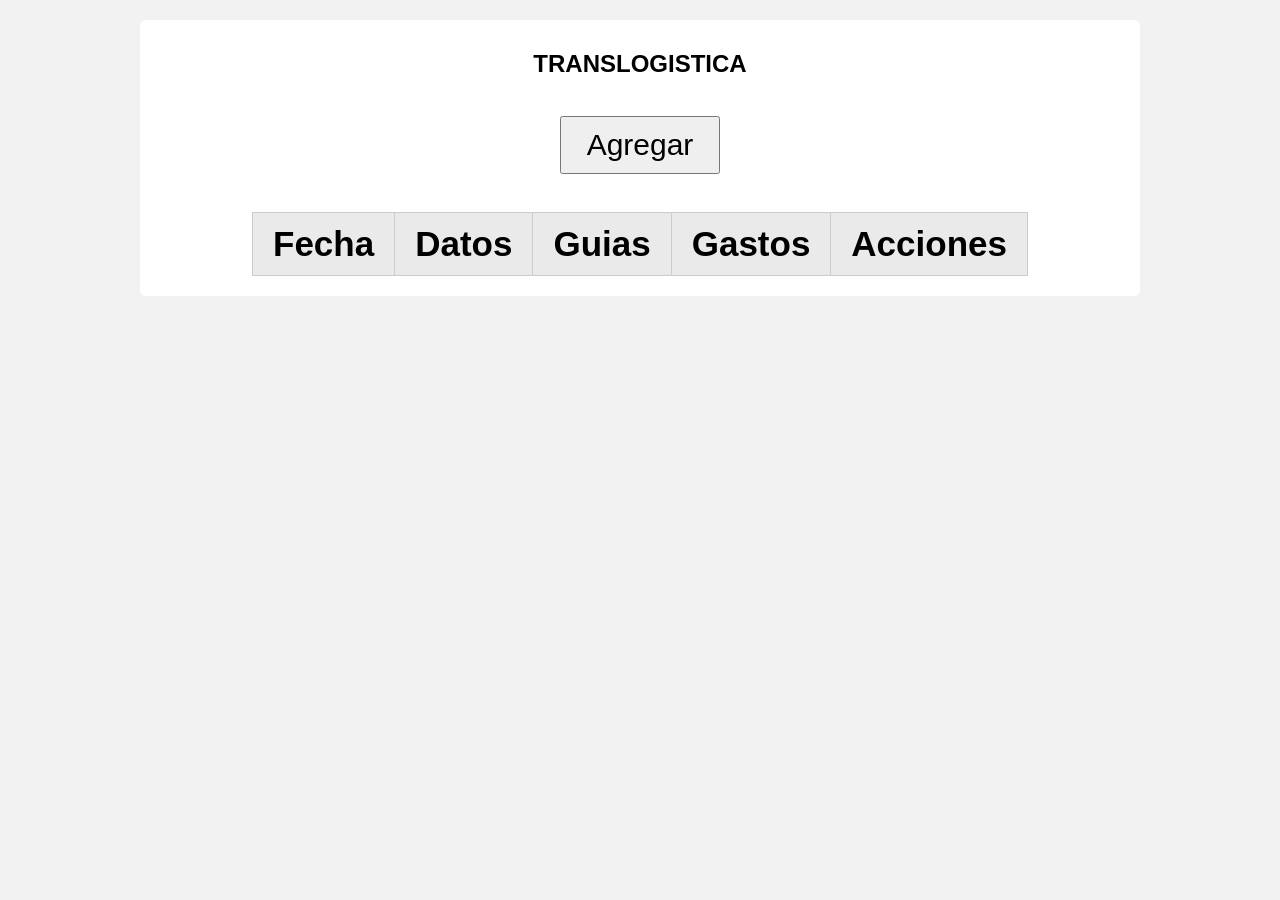
==== views/Principal.html @ 906ab941 "aea" ====
<!DOCTYPE html>
<html lang="es">
<head>
    <meta charset="UTF-8">
    <title>a</title>
    <link rel="stylesheet" href="../styles.css">
</head>
<body>
    <div class="contenedor">
        <h2>TRANSLOGISTICA</h2>
        <br>
        <div class="btnCentrado">
            <button type="submit" id="btnAgregar">Agregar</button>
        </div>
        <br>
        <!-- FORMULARIO -->
        <div id="ModalDatos" class="ModalDatos ModalOculto">
            <div class="ModalCaja">
                <h2>Agregar Datos</h2>
                <div class="btnCentrado">
                    <button id="btnDatos" class="btnForm">Datos</button>
                    <button id="btnGuias" class="btnForm">Guias</button>
                    <button id="btnGastos" class="btnForm">Gastos</button>
                </div>
                <form class="formulario" id="formulario">

                    <div id="DatosForm">
                        <input id="Fecha" type="datetime-local" name="Fecha" placeholder="Fecha">
                        <input id="Origen" type="text" name="Origen" placeholder="Origen">
                        <input id="Destino" type="text" name="Destino" placeholder="Destino">
                        <input id="Cliente" type="text" name="Cliente" placeholder="Cliente">
                        <input id="Carga" type="text" name="Carga" placeholder="Carga">
                        <input id="Flete" type="text" name="Flete" placeholder="Flete">
                        <input id="Viatico" type="text" name="Viatico" placeholder="Viáticos">    
                    </div>

                    <div id="GuiasForm" class="ModalOculto">
                        <!-- G.R. Remitente -->
                        <div style="display: flex; flex-direction: column; margin-bottom: 20px;">
                            <h3 class="titulo-remitente">
                                G.R. Remitente
                                <input id="txtGRR" type="text" style="width: 200px;">
                                <button id="btnAgregarGRR" type="button" class="btn-plus">+</button>
                            </h3>
                            <div id="LGRR" class="ModalOculto">
                                <table id="ListaGRRPOST" >
                                    <thead>
                                        <tr>
                                            <th>GRR</th>
                                            <th>Acciones</th>
                                        </tr>
                                    </thead>
                                    <tbody id="TablaGRR">
                                        <!-- Se Agregan GRR Dinamicamente a la tabla -->
                                    </tbody>
                                </table>
                            </div>
                        </div>

                        <!-- G.R. Transportista -->
                        <div style="display: flex; flex-direction: column;">
                            <h3 class="titulo-remitente">
                                G.R. Transportista
                                <input id="txtGRT" type="text" style="width: 200px;">
                                <button id="btnAgregarGRT" type="button" class="btn-plus">+</button>
                            </h3>
                            <div id="LGRT" class="ModalOculto">
                                <table id="ListaGRTPOST" >
                                    <thead>
                                        <tr>
                                            <th>GRT</th>
                                            <th>Acciones</th>
                                        </tr>
                                    </thead>
                                    <tbody id="TablaGRT">   
                                        <!-- Se Agregan GRT Dinamicamente a la tabla -->
                                    </tbody>
                                </table>
                            </div>
                        </div>
                    </div>
                    
                    <div id="GastosForm" class="ModalOculto">
                        <div>
                            Combustible:
                            <input type="text" id="Galones" placeholder="Combustible (Galones)">
                            <input type="number" id="PrecioGalon" placeholder="Precio por Galon">    
                        </div>
                        <div>
                            Peajes:
                            <input id="Ubicacion" type="text" placeholder="Ubicación">
                            <input id="Costo" type="number" placeholder="Costo">
                            <button id="btnAgregarPeaje" type="button" class="btn-plus">+</button>
                            <div id="ListaPeajes" class="ListaPeajes">
                                <table>
                                    <thead>
                                        <tr>
                                            <th>Ubicación</th>
                                            <th>Costo</th>
                                            <th>Acciones</th>
                                        </tr>
                                    </thead>
                                    <tbody id="TablaPeajes">
                                        <!-- Se Agregan Peajes Dinamicamente a la tabla -->
                                    </tbody>
                                </table>
                            </div>
                        </div>
                        <div>
                            Gastos Varios:
                            <input id="Descripcion" type="text" placeholder="Descripción">
                            <input id="Monto" type="number" placeholder="Costo">
                            <button id="btnAgregarGasto" type="button" class="btn-plus">+</button>
                            <div id="ListaGastosVarios" class="ListaGastosVarios">
                                <table>
                                    <thead>
                                        <tr>
                                            <th>Descripción</th>
                                            <th>Costo</th>
                                            <th>Acciones</th>
                                        </tr>
                                    </thead>
                                    <tbody id="TablaGastosVarios">
                                        <!-- Se Agregan Gastos Varios Dinamicamente a la tabla -->
                                    </tbody>
                                </table>
                            </div>
                        </div>
                    </div>
                    <div class="btnCentrado">
                        <div id="DivBtnGuardar" class="ModalOculto">
                            <button id="btnGuardar" type="submit">Guardar</button>
                        </div>
                        <div id="DivBtnEditar" class="ModalOculto">
                            <button id="btnEditar" type="button">Editar</button>
                        </div >
                        <button id="btnCancelar" type="button">Cancelar</button>
                    </div>
                </form>
            </div>
        </div>

        <!-- Cntenedores de vista de los datos -->
        <div id="ContenedorDatos" class="ContenedorDatos ModalOculto">
            <div class="ModalCaja">
                <button class="btnCerrar btnCerrarJS">X</button>
                <h3>Datos</h3>
                <div>
                    Fecha: <span id="fecha" style="margin-right: 10px;"></span>
                    <br>
                    Origen: <span id="origen" style="margin-right: 10px;"></span>
                    <br>
                    Destino: <span id="destino" style="margin-right: 10px;"></span>
                    <br>
                    Cliente: <span id="cliente" style="margin-right: 10px;"></span>
                    <br>
                    Carga: <span id="carga" style="margin-right: 10px;"></span>
                    <br>
                    Flete: <span id="flete" style="margin-right: 10px;"></span>
                    <br>
                    Viaticos: <span id="viaticos" style="margin-right: 10px;"></span>
                </div>
            </div>
        </div>

        <div id="ContenedorGuias" class="ContenedorGuias ModalOculto">
            <div class="ModalCaja">
                <button class="btnCerrar btnCerrarJS">X</button>
                <div>
                    <h3>Guias</h3>
                    <div style="margin-right: 10px; font-weight: bold;">GRR:</div>
                    <ul id="ListaGRR" style="margin:0; padding:0; list-style:none;">
                        <!-- Elementos de GRR dinámicos -->
                    </ul>
                </div>
                <div>
                    <div style="margin-right: 10px; font-weight: bold;">GRT:</div>
                    <ul id="ListaGRT" style="margin:0; padding:0; list-style:none;">
                        <!-- Elementos de GRT dinámicos -->
                    </ul>
                </div>
            </div>
        </div>

        <div id="ContenedorGastos" class="ContenedorGastos ModalOculto">
            <div class="ModalCaja">
                <button class="btnCerrar btnCerrarJS">X</button>
                <h3>Gastos</h3>
                <div>
                    <div style="margin-right: 10px; font-weight: bold;">Combustible:</div>
                    <ul id="ListaCombustible" style="margin:0; padding:0; list-style:none;">
                        <!-- Elementos de Combustible dinámicos -->
                         <li>Galones: <span id="SpanGalones" style="margin-right: 10px;"></span></li>
                         <li>Precio por Galon: <span id="SpanPrecioUnit" style="margin-right: 10px;"></span></li>
                         <li>Precio Pagado: <span id="SpanPago" style="margin-right: 10px;"></span></li>
                    </ul>
                </div>
                <div>
                    <div style="margin-right: 10px; font-weight: bold;">Peajes:</div>
                    <ul id="ListaPeaje" style="margin:0; padding:0; list-style:none;">
                        <!-- Elementos de Peajes dinámicos -->
                    </ul>
                </div>
                <div>
                    <div style="margin-right: 10px; font-weight: bold;">Gastos Varios:</div>
                    <ul id="ListaGV" style="margin:0; padding:0; list-style:none;">
                        <!-- Elementos de Gastos Varios dinámicos -->
                    </ul>
                </div>
            </div>
        </div>
        <!---->

        <div id="TablaDatos">
            <table id="TablaPrincipal" class="tabla-compacta">
                <thead>
                    <tr>
                        <th>Fecha</th>
                        <th>Datos</th>
                        <th>Guias</th>
                        <th>Gastos</th>
                        <th>Acciones</th>
                    </tr>
                </thead>
                <tbody id="tablaDatos">
                    <!-- filas dinámicas -->
                </tbody>
            </table>
        </div>

    </div>
<script src="../js.js"></script>
</body>
</html>
---- styles.css ----
/* ===== RESET / BASE ===== */
body {
    font-family: Arial, sans-serif;
    background-color: #f2f2f2;
    margin: 0;
    padding: 0;
}

/* ===== CONTENEDOR PRINCIPAL ===== */
.contenedor {
    width: 95%;
    max-width: 1000px;
    margin: 20px auto;
    background: #fff;
    padding: 20px;
    border-radius: 6px;
    box-sizing: border-box;
}

h2, h3 {
    text-align: center;
    margin: 10px 0 20px 0;
}

/* ===== FORMULARIO ===== */
.formulario {
    display: grid;
    grid-template-columns: 1fr;
    gap: 10px;
    margin-bottom: 20px;
}

.formulario input {
    padding: 2px;
    font-size: 30px;
    width: 100%;
    box-sizing: border-box;
}

/* ===== BOTONES ===== */
.btnCentrado {
    display: flex;
    justify-content: center;
    margin-bottom: 20px;
}

.btnCentrado button {
    font-size: 30px;
}

button {
    padding: 10px 25px;
    font-size: 30px;
    cursor: pointer;
}

/* ===== TABLA ===== */
table {
    width: 100%;
    border-collapse: collapse;
    font-size: 13px;
}

th, td {
    border: 1px solid #ccc;
    padding: 8px;
    text-align: center;
    word-break: break-word;
}

th {
    background-color: #eaeaea;
}

/* ===== MODAL (OVERLAY) ===== */
.ModalDatos,
.ContenedorDatos,
.ContenedorGuias,
.ContenedorGastos {
    position: fixed;
    top: 0;
    left: 0;
    width: 100vw;
    height: 100vh;
    background-color: rgba(0, 0, 0, 0.5);

    display: flex;
    justify-content: center;
    align-items: center;

    z-index: 9999;
}

#GuiasForm h3 {
    text-align: left;
}

/* ===== VISIBILIDAD ===== */
.ModalOculto {
    display: none;
}

/* ===== CAJA DEL MODAL (REUTILIZABLE) ===== */
.ModalCaja {
    position: relative;
    background-color: #fff;
    padding: 30px;
    border-radius: 10px;
    box-shadow: 0 5px 20px rgba(0, 0, 0, 0.3);

    width: 90%;
    max-width: 800px;
    box-sizing: border-box;
}

.btnCerrar {
    position: absolute;
    top: 10px;
    right: 10px;

    background: transparent;
    border: none;
    font-size: 40px;
    cursor: pointer;
}

.titulo-remitente {
    display: flex;
    align-items: center;   /* alineación vertical perfecta */
    gap: 10px;             /* espacio entre texto y botón */
}

.btn-plus  {
    font-size: 30px;        /* mismo tamaño que el texto */
    padding: 0 8px;
    line-height: 1;        /* evita que se deforme */
    cursor: pointer;
}

.tabla-compacta {
    width: auto;
    border-collapse: collapse;
}

.tabla-compacta td,
.tabla-compacta th {
    padding: 10px 20px;      /* Reduce espacio vertical */
    line-height: 1.2;       /* Reduce altura de línea */
    font-size: 35px;        /* Opcional: texto más pequeño */
}

.tabla-compacta tr {
    height: auto;
    font-size: 30 px;           /* Elimina altura fija */
}

.btn-compacto {
    padding: 2px 6px;
    margin: 0;
    font-size: 30px;
    line-height: 1;
    background-color: transparent;
    border: none;
    border-radius: 3px;
    cursor: pointer;
}

.btn-compacto:hover {
    background-color: #f0f0f0;
}


#TablaPrincipal {
    margin: 0 auto;
}
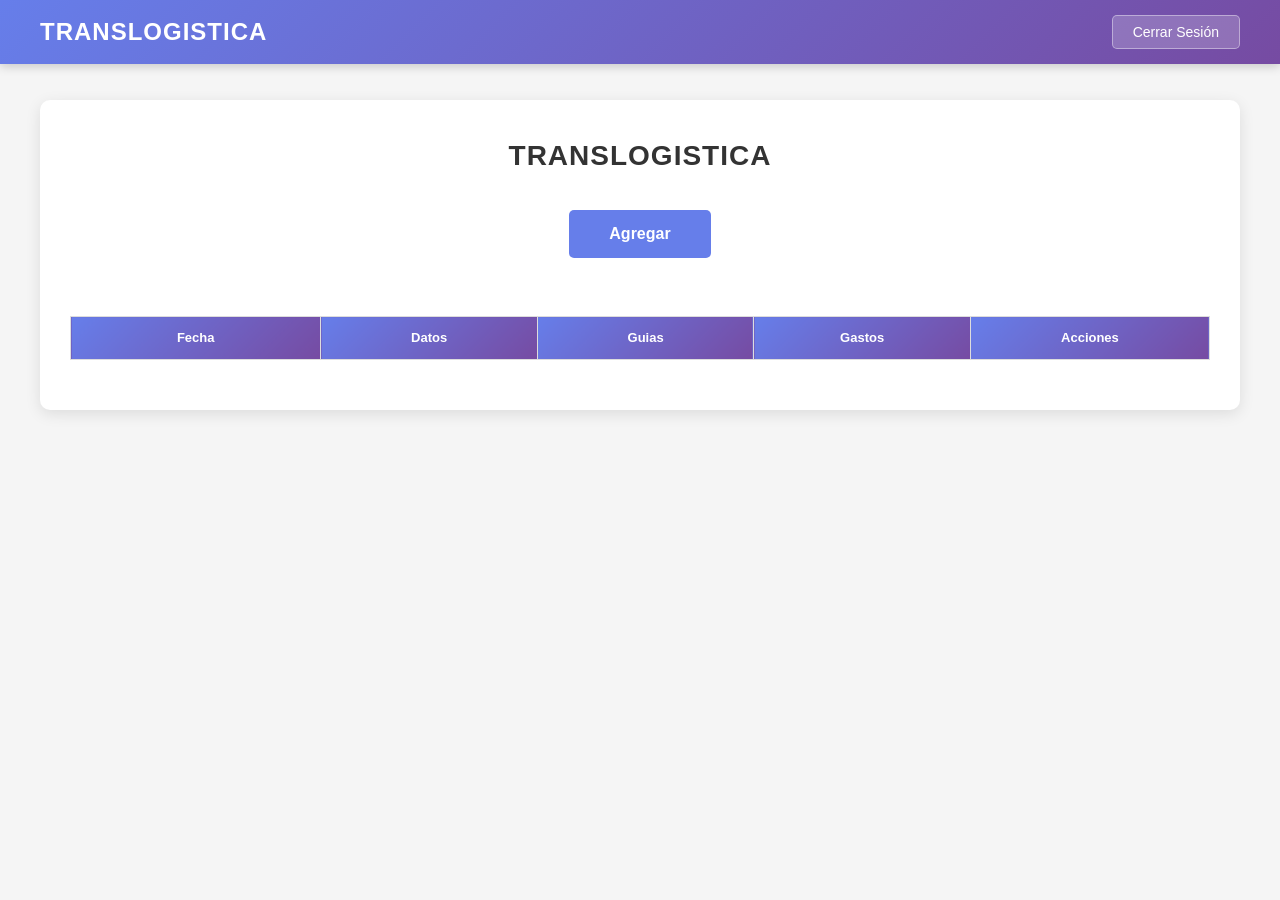
==== commit 8e398cff: "aea" ====
--- a/views/Principal.html
+++ b/views/Principal.html
@@ -2,10 +2,19 @@
 <html lang="es">
 <head>
     <meta charset="UTF-8">
-    <title>a</title>
+    <meta name="viewport" content="width=device-width, initial-scale=1.0">
+    <title>TRANSLOGISTICA - Principal</title>
     <link rel="stylesheet" href="../styles.css">
 </head>
-<body>
+<body class="bodyPrincipal">
+    <!-- HEADER -->
+    <header class="headerPrincipal">
+        <div class="headerContenido">
+            <h1 class="logoHeader">TRANSLOGISTICA</h1>
+            <button class="btnLogout" id="btnLogout">Cerrar Sesión</button>
+        </div>
+    </header>
+
     <div class="contenedor">
         <h2>TRANSLOGISTICA</h2>
         <br>
--- a/styles.css
+++ b/styles.css
@@ -1,75 +1,222 @@
 /* ===== RESET / BASE ===== */
 body {
-    font-family: Arial, sans-serif;
-    background-color: #f2f2f2;
+    font-family: 'Segoe UI', Tahoma, Geneva, Verdana, sans-serif;
+    background-color: #f5f5f5;
     margin: 0;
     padding: 0;
+}
+
+.bodyPrincipal {
+    padding-top: 70px;
+}
+
+/* ===== HEADER ===== */
+.headerPrincipal {
+    position: fixed;
+    top: 0;
+    left: 0;
+    right: 0;
+    background: linear-gradient(135deg, #667eea 0%, #764ba2 100%);
+    color: white;
+    padding: 15px 0;
+    box-shadow: 0 2px 10px rgba(0, 0, 0, 0.2);
+    z-index: 1000;
+}
+
+.headerContenido {
+    width: 95%;
+    max-width: 1200px;
+    margin: 0 auto;
+    display: flex;
+    justify-content: space-between;
+    align-items: center;
+}
+
+.logoHeader {
+    margin: 0;
+    font-size: 24px;
+    font-weight: bold;
+    letter-spacing: 1px;
+    text-transform: uppercase;
+}
+
+.btnLogout {
+    background-color: rgba(255, 255, 255, 0.2);
+    color: white;
+    border: 1px solid rgba(255, 255, 255, 0.4);
+    padding: 8px 20px;
+    border-radius: 5px;
+    cursor: pointer;
+    font-size: 14px;
+    transition: all 0.3s;
+}
+
+.btnLogout:hover {
+    background-color: rgba(255, 255, 255, 0.3);
+    border-color: rgba(255, 255, 255, 0.6);
 }
 
 /* ===== CONTENEDOR PRINCIPAL ===== */
 .contenedor {
     width: 95%;
-    max-width: 1000px;
-    margin: 20px auto;
+    max-width: 1200px;
+    margin: 30px auto;
     background: #fff;
-    padding: 20px;
-    border-radius: 6px;
+    padding: 30px;
+    border-radius: 10px;
+    box-shadow: 0 4px 15px rgba(0, 0, 0, 0.1);
     box-sizing: border-box;
 }
 
 h2, h3 {
     text-align: center;
     margin: 10px 0 20px 0;
+    color: #333;
+}
+
+h2 {
+    font-size: 28px;
+    text-transform: uppercase;
+    letter-spacing: 1px;
+}
+
+h3 {
+    font-size: 18px;
+    color: #555;
 }
 
 /* ===== FORMULARIO ===== */
 .formulario {
     display: grid;
     grid-template-columns: 1fr;
-    gap: 10px;
+    gap: 15px;
     margin-bottom: 20px;
 }
 
 .formulario input {
-    padding: 2px;
-    font-size: 30px;
+    padding: 12px;
+    font-size: 14px;
     width: 100%;
     box-sizing: border-box;
+    border: 1px solid #ddd;
+    border-radius: 5px;
+    transition: border-color 0.3s;
+}
+
+.formulario input:focus {
+    outline: none;
+    border-color: #667eea;
+    box-shadow: 0 0 5px rgba(102, 126, 234, 0.3);
 }
 
 /* ===== BOTONES ===== */
 .btnCentrado {
     display: flex;
     justify-content: center;
+    gap: 10px;
     margin-bottom: 20px;
+    flex-wrap: wrap;
 }
 
 .btnCentrado button {
-    font-size: 30px;
+    font-size: 14px;
+    padding: 12px 25px;
+    border: none;
+    border-radius: 5px;
+    cursor: pointer;
+    transition: all 0.3s;
+    font-weight: bold;
 }
 
 button {
-    padding: 10px 25px;
-    font-size: 30px;
+    padding: 10px 20px;
+    font-size: 14px;
     cursor: pointer;
+    border: none;
+    border-radius: 5px;
+    transition: all 0.3s;
+    background-color: #667eea;
+    color: white;
+}
+
+button:hover {
+    background-color: #5568d3;
+    transform: translateY(-2px);
+    box-shadow: 0 4px 10px rgba(102, 126, 234, 0.3);
+}
+
+button:active {
+    transform: translateY(0);
+}
+
+#btnAgregar {
+    background-color: #667eea;
+    color: white;
+    padding: 15px 40px;
+    font-size: 16px;
+    font-weight: bold;
+}
+
+#btnAgregar:hover {
+    background-color: #5568d3;
+}
+
+.btnForm {
+    background-color: #764ba2;
+    margin: 0 5px;
+}
+
+.btnForm:hover {
+    background-color: #663a8a;
+}
+
+.btnGuardar, #btnGuardar {
+    background-color: #4caf50;
+}
+
+.btnGuardar:hover, #btnGuardar:hover {
+    background-color: #45a049;
+}
+
+.btnCancelar, #btnCancelar {
+    background-color: #f44336;
+}
+
+.btnCancelar:hover, #btnCancelar:hover {
+    background-color: #da190b;
+}
+
+.btnEditar, #btnEditar {
+    background-color: #2196f3;
+}
+
+.btnEditar:hover, #btnEditar:hover {
+    background-color: #0b7dda;
 }
 
 /* ===== TABLA ===== */
 table {
     width: 100%;
     border-collapse: collapse;
-    font-size: 13px;
+    font-size: 14px;
+    background-color: #fff;
 }
 
 th, td {
-    border: 1px solid #ccc;
-    padding: 8px;
+    border: 1px solid #ddd;
+    padding: 12px;
     text-align: center;
     word-break: break-word;
 }
 
 th {
-    background-color: #eaeaea;
+    background: linear-gradient(135deg, #667eea 0%, #764ba2 100%);
+    color: white;
+    font-weight: bold;
+}
+
+tr:hover {
+    background-color: #f9f9f9;
 }
 
 /* ===== MODAL (OVERLAY) ===== */
@@ -82,17 +229,29 @@
     left: 0;
     width: 100vw;
     height: 100vh;
-    background-color: rgba(0, 0, 0, 0.5);
+    background-color: rgba(0, 0, 0, 0.6);
 
     display: flex;
     justify-content: center;
     align-items: center;
 
     z-index: 9999;
+    animation: fadeIn 0.3s ease;
+}
+
+@keyframes fadeIn {
+    from {
+        opacity: 0;
+    }
+    to {
+        opacity: 1;
+    }
 }
 
 #GuiasForm h3 {
     text-align: left;
+    color: #667eea;
+    font-weight: bold;
 }
 
 /* ===== VISIBILIDAD ===== */
@@ -104,73 +263,378 @@
 .ModalCaja {
     position: relative;
     background-color: #fff;
-    padding: 30px;
+    padding: 40px;
     border-radius: 10px;
-    box-shadow: 0 5px 20px rgba(0, 0, 0, 0.3);
+    box-shadow: 0 10px 40px rgba(0, 0, 0, 0.3);
 
     width: 90%;
     max-width: 800px;
     box-sizing: border-box;
+    max-height: 85vh;
+    overflow-y: auto;
+    animation: slideIn 0.3s ease;
+}
+
+@keyframes slideIn {
+    from {
+        transform: translateY(-50px);
+        opacity: 0;
+    }
+    to {
+        transform: translateY(0);
+        opacity: 1;
+    }
 }
 
 .btnCerrar {
     position: absolute;
-    top: 10px;
-    right: 10px;
+    top: 15px;
+    right: 15px;
 
     background: transparent;
     border: none;
-    font-size: 40px;
+    font-size: 28px;
     cursor: pointer;
+    color: #666;
+    transition: all 0.3s;
+    padding: 0;
+    width: 30px;
+    height: 30px;
+    display: flex;
+    justify-content: center;
+    align-items: center;
+}
+
+.btnCerrar:hover {
+    color: #333;
+    transform: rotate(90deg);
 }
 
 .titulo-remitente {
     display: flex;
-    align-items: center;   /* alineación vertical perfecta */
-    gap: 10px;             /* espacio entre texto y botón */
-}
-
-.btn-plus  {
-    font-size: 30px;        /* mismo tamaño que el texto */
-    padding: 0 8px;
-    line-height: 1;        /* evita que se deforme */
+    align-items: center;
+    gap: 10px;
+    color: #333;
+    font-weight: bold;
+}
+
+.titulo-remitente input {
+    flex: 1;
+    max-width: 200px;
+    padding: 8px;
+    border: 1px solid #ddd;
+    border-radius: 4px;
+    font-size: 13px;
+}
+
+.btn-plus {
+    font-size: 16px;
+    padding: 8px 12px;
+    background-color: #667eea;
+    color: white;
+    border: none;
+    border-radius: 4px;
+    line-height: 1;
     cursor: pointer;
+    transition: all 0.3s;
+}
+
+.btn-plus:hover {
+    background-color: #5568d3;
 }
 
 .tabla-compacta {
-    width: auto;
+    width: 100%;
     border-collapse: collapse;
 }
 
 .tabla-compacta td,
 .tabla-compacta th {
-    padding: 10px 20px;      /* Reduce espacio vertical */
-    line-height: 1.2;       /* Reduce altura de línea */
-    font-size: 35px;        /* Opcional: texto más pequeño */
-}
-
-.tabla-compacta tr {
-    height: auto;
-    font-size: 30 px;           /* Elimina altura fija */
+    padding: 12px 15px;
+    line-height: 1.4;
+    font-size: 13px;
+    border: 1px solid #ddd;
+}
+
+.tabla-compacta th {
+    background: linear-gradient(135deg, #667eea 0%, #764ba2 100%);
+    color: white;
+    font-weight: bold;
+}
+
+.tabla-compacta tr:hover {
+    background-color: #f5f5f5;
+}
+
+/* Ancho específico de columnas */
+.tabla-compacta th:nth-child(1),
+.tabla-compacta td:nth-child(1) {
+    min-width: 80px;
+    max-width: 100px;
+    width: 80px;
+}
+
+.tabla-compacta th:nth-child(2),
+.tabla-compacta td:nth-child(2),
+.tabla-compacta th:nth-child(3),
+.tabla-compacta td:nth-child(3),
+.tabla-compacta th:nth-child(4),
+.tabla-compacta td:nth-child(4) {
+    min-width: 60px;
+    max-width: 70px;
+    width: 65px;
+}
+
+.tabla-compacta th:nth-child(5),
+.tabla-compacta td:nth-child(5) {
+    min-width: 70px;
+    max-width: 85px;
+    width: 75px;
 }
 
 .btn-compacto {
-    padding: 2px 6px;
-    margin: 0;
-    font-size: 30px;
+    padding: 6px 10px;
+    margin: 0 3px;
+    font-size: 14px;
     line-height: 1;
-    background-color: transparent;
+    background-color: #2196f3;
+    color: white;
     border: none;
-    border-radius: 3px;
+    border-radius: 4px;
     cursor: pointer;
+    transition: all 0.3s;
 }
 
 .btn-compacto:hover {
-    background-color: #f0f0f0;
-}
-
+    background-color: #0b7dda;
+    transform: scale(1.1);
+}
 
 #TablaPrincipal {
-    margin: 0 auto;
-}
-
+    margin: 20px 0;
+    width: 100%;
+}
+
+/* ===== RESPONSIVE ===== */
+@media (max-width: 768px) {
+    .contenedor {
+        padding: 20px;
+    }
+
+    .headerContenido {
+        flex-direction: column;
+        gap: 15px;
+    }
+
+    .logoHeader {
+        font-size: 20px;
+    }
+
+    .ModalCaja {
+        padding: 25px;
+        width: 95%;
+    }
+
+    .titulo-remitente {
+        flex-direction: column;
+        align-items: flex-start;
+    }
+
+    .titulo-remitente input {
+        width: 100%;
+    }
+
+    .btnCentrado {
+        flex-direction: column;
+    }
+
+    .btnCentrado button {
+        width: 100%;
+    }
+
+    /* Botones del modal mantienen dirección horizontal */
+    .ModalCaja .btnCentrado {
+        flex-direction: row;
+        flex-wrap: wrap;
+    }
+
+    .ModalCaja .btnCentrado button {
+        width: auto;
+        flex: 1;
+        min-width: 80px;
+        margin: 0 5px;
+    }
+
+    /* ===== TABLA RESPONSIVA ===== */
+    #TablaDatos {
+        overflow-x: auto;
+        -webkit-overflow-scrolling: touch;
+        margin: 0 -20px;
+        padding: 0;
+    }
+
+    .tabla-compacta {
+        min-width: 450px;
+        font-size: 12px;
+    }
+
+    .tabla-compacta th,
+    .tabla-compacta td {
+        padding: 8px 5px;
+        font-size: 11px;
+    }
+
+    .tabla-compacta th:nth-child(1),
+    .tabla-compacta td:nth-child(1) {
+        min-width: 70px;
+        max-width: 80px;
+        width: 70px;
+    }
+
+    .tabla-compacta th:nth-child(2),
+    .tabla-compacta td:nth-child(2),
+    .tabla-compacta th:nth-child(3),
+    .tabla-compacta td:nth-child(3),
+    .tabla-compacta th:nth-child(4),
+    .tabla-compacta td:nth-child(4) {
+        min-width: 50px;
+        max-width: 60px;
+        width: 55px;
+    }
+
+    .tabla-compacta th:nth-child(5),
+    .tabla-compacta td:nth-child(5) {
+        min-width: 60px;
+        max-width: 70px;
+        width: 65px;
+    }
+
+    .btn-compacto {
+        padding: 4px 6px;
+        font-size: 11px;
+        margin: 1px;
+    }
+}
+
+@media (max-width: 480px) {
+    .contenedor {
+        padding: 15px;
+        margin: 20px 10px;
+        border-radius: 8px;
+    }
+
+    .bodyPrincipal {
+        padding-top: 60px;
+    }
+
+    .headerPrincipal {
+        padding: 10px 0;
+    }
+
+    .headerContenido {
+        padding: 0 10px;
+    }
+
+    .logoHeader {
+        font-size: 18px;
+    }
+
+    .btnLogout {
+        padding: 6px 12px;
+        font-size: 12px;
+    }
+
+    .ModalCaja {
+        padding: 20px;
+        width: 90%;
+        max-height: 90vh;
+    }
+
+    #btnAgregar {
+        padding: 12px 30px;
+        font-size: 14px;
+    }
+
+    /* ===== TABLA MÓVIL COMPACTA ===== */
+    #TablaDatos {
+        overflow-x: auto;
+        -webkit-overflow-scrolling: touch;
+        margin: 0 -15px;
+        padding: 0;
+    }
+
+    .tabla-compacta {
+        min-width: 400px;
+        font-size: 10px;
+    }
+
+    .tabla-compacta thead {
+        position: sticky;
+        top: 0;
+    }
+
+    .tabla-compacta th,
+    .tabla-compacta td {
+        padding: 6px 3px;
+        font-size: 10px;
+        white-space: nowrap;
+        overflow: hidden;
+        text-overflow: ellipsis;
+    }
+
+    .tabla-compacta th:nth-child(1),
+    .tabla-compacta td:nth-child(1) {
+        min-width: 60px;
+        max-width: 70px;
+        width: 60px;
+    }
+
+    .tabla-compacta th:nth-child(2),
+    .tabla-compacta td:nth-child(2),
+    .tabla-compacta th:nth-child(3),
+    .tabla-compacta td:nth-child(3),
+    .tabla-compacta th:nth-child(4),
+    .tabla-compacta td:nth-child(4) {
+        min-width: 45px;
+        max-width: 50px;
+        width: 45px;
+    }
+
+    .tabla-compacta th:nth-child(5),
+    .tabla-compacta td:nth-child(5) {
+        min-width: 55px;
+        max-width: 60px;
+        width: 55px;
+    }
+
+    .tabla-compacta th {
+        font-weight: bold;
+    }
+
+    .btn-compacto {
+        padding: 3px 5px;
+        font-size: 10px;
+        margin: 1px;
+        min-width: 28px;
+        height: 28px;
+    }
+
+    .btnCentrado button {
+        padding: 10px 15px;
+        font-size: 13px;
+    }
+
+    .formulario input {
+        padding: 10px;
+        font-size: 13px;
+    }
+
+    h2 {
+        font-size: 22px;
+    }
+
+    h3 {
+        font-size: 16px;
+    }
+}
+
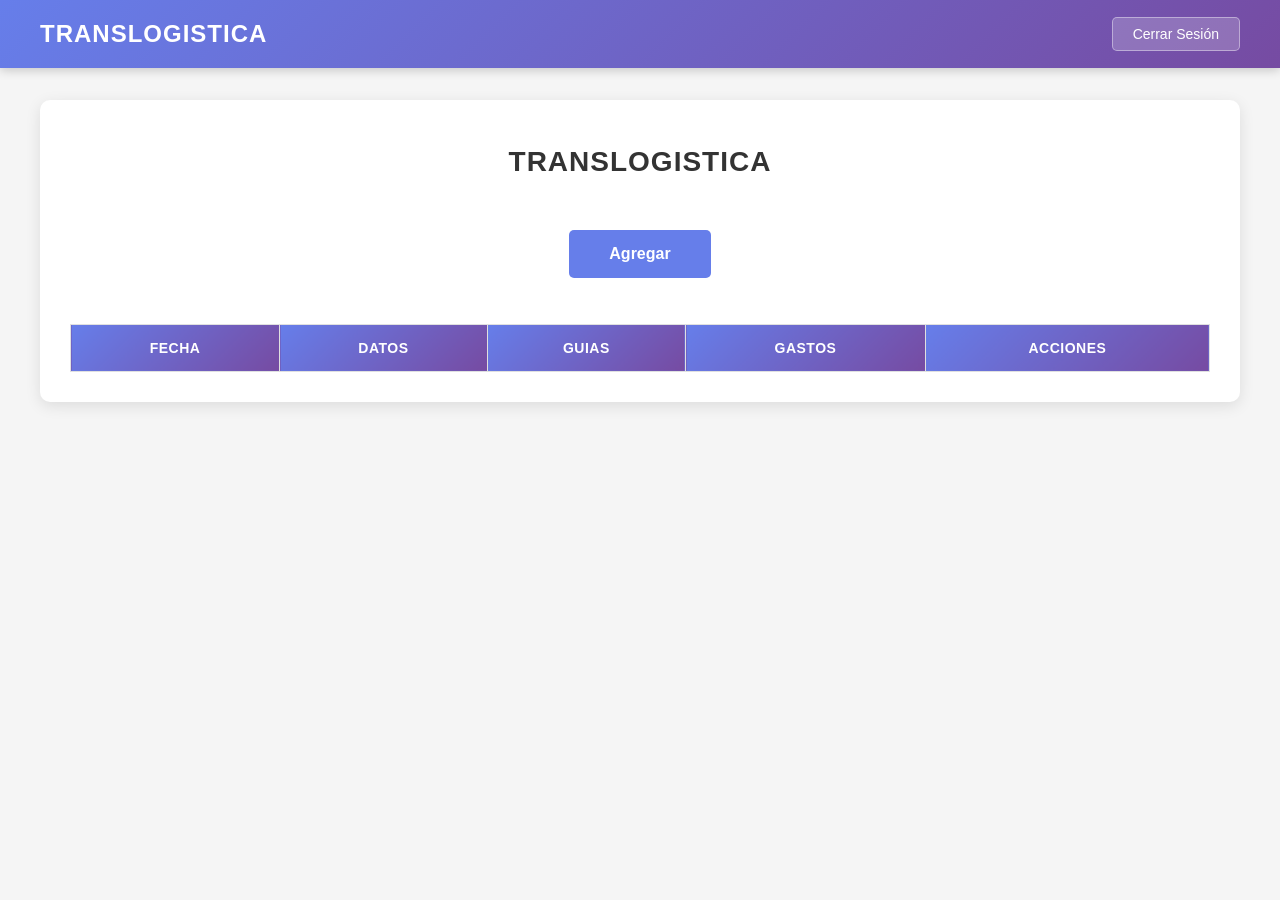
==== commit 0cd5eb79: "Adicion de funcionalidad:" ====
--- a/views/Principal.html
+++ b/views/Principal.html
@@ -4,7 +4,9 @@
     <meta charset="UTF-8">
     <meta name="viewport" content="width=device-width, initial-scale=1.0">
     <title>TRANSLOGISTICA - Principal</title>
-    <link rel="stylesheet" href="../styles.css">
+    <link rel="stylesheet" href="../styles/styles_principal.css">
+    <link rel="stylesheet" href="../styles/icons.css">
+    <link rel="stylesheet" href="../styles/principal_styles.css">
 </head>
 <body class="bodyPrincipal">
     <!-- HEADER -->
@@ -49,7 +51,12 @@
                             <h3 class="titulo-remitente">
                                 G.R. Remitente
                                 <input id="txtGRR" type="text" style="width: 200px;">
-                                <button id="btnAgregarGRR" type="button" class="btn-plus">+</button>
+                                <button id="btnAgregarGRR" type="button" class="btn-icon-small btn-add">
+                                    <svg xmlns="http://www.w3.org/2000/svg" viewBox="0 0 24 24" fill="none" stroke="currentColor" stroke-width="2" stroke-linecap="round" stroke-linejoin="round">
+                                        <line x1="12" y1="5" x2="12" y2="19"></line>
+                                        <line x1="5" y1="12" x2="19" y2="12"></line>
+                                    </svg>
+                                </button>
                             </h3>
                             <div id="LGRR" class="ModalOculto">
                                 <table id="ListaGRRPOST" >
@@ -71,7 +78,12 @@
                             <h3 class="titulo-remitente">
                                 G.R. Transportista
                                 <input id="txtGRT" type="text" style="width: 200px;">
-                                <button id="btnAgregarGRT" type="button" class="btn-plus">+</button>
+                                <button id="btnAgregarGRT" type="button" class="btn-icon-small btn-add">
+                                    <svg xmlns="http://www.w3.org/2000/svg" viewBox="0 0 24 24" fill="none" stroke="currentColor" stroke-width="2" stroke-linecap="round" stroke-linejoin="round">
+                                        <line x1="12" y1="5" x2="12" y2="19"></line>
+                                        <line x1="5" y1="12" x2="19" y2="12"></line>
+                                    </svg>
+                                </button>
                             </h3>
                             <div id="LGRT" class="ModalOculto">
                                 <table id="ListaGRTPOST" >
@@ -99,7 +111,12 @@
                             Peajes:
                             <input id="Ubicacion" type="text" placeholder="Ubicación">
                             <input id="Costo" type="number" placeholder="Costo">
-                            <button id="btnAgregarPeaje" type="button" class="btn-plus">+</button>
+                            <button id="btnAgregarPeaje" type="button" class="btn-icon-small btn-add">
+                                <svg xmlns="http://www.w3.org/2000/svg" viewBox="0 0 24 24" fill="none" stroke="currentColor" stroke-width="2" stroke-linecap="round" stroke-linejoin="round">
+                                    <line x1="12" y1="5" x2="12" y2="19"></line>
+                                    <line x1="5" y1="12" x2="19" y2="12"></line>
+                                </svg>
+                            </button>
                             <div id="ListaPeajes" class="ListaPeajes">
                                 <table>
                                     <thead>
@@ -119,7 +136,12 @@
                             Gastos Varios:
                             <input id="Descripcion" type="text" placeholder="Descripción">
                             <input id="Monto" type="number" placeholder="Costo">
-                            <button id="btnAgregarGasto" type="button" class="btn-plus">+</button>
+                            <button id="btnAgregarGasto" type="button" class="btn-icon-small btn-add">
+                                <svg xmlns="http://www.w3.org/2000/svg" viewBox="0 0 24 24" fill="none" stroke="currentColor" stroke-width="2" stroke-linecap="round" stroke-linejoin="round">
+                                    <line x1="12" y1="5" x2="12" y2="19"></line>
+                                    <line x1="5" y1="12" x2="19" y2="12"></line>
+                                </svg>
+                            </button>
                             <div id="ListaGastosVarios" class="ListaGastosVarios">
                                 <table>
                                     <thead>
@@ -238,6 +260,6 @@
         </div>
 
     </div>
-<script src="../js.js"></script>
+<script src="../Scripts/js.js"></script>
 </body>
 </html>
--- a/styles/styles_principal.css
+++ b/styles/styles_principal.css
@@ -0,0 +1,453 @@
+/* ===== RESET / BASE ===== */
+* {
+    box-sizing: border-box;
+}
+
+html {
+    scroll-behavior: smooth;
+}
+
+body {
+    font-family: -apple-system, BlinkMacSystemFont, 'Segoe UI', 'Roboto', 'Oxygen', 'Ubuntu', 'Cantarell', sans-serif;
+    background-color: #f5f5f5;
+    margin: 0;
+    padding: 0;
+    color: #333;
+    line-height: 1.6;
+}
+
+.bodyPrincipal {
+    padding-top: 70px;
+}
+
+/* ===== HEADER ===== */
+.headerPrincipal {
+    position: fixed;
+    top: 0;
+    left: 0;
+    right: 0;
+    background: linear-gradient(135deg, #667eea 0%, #764ba2 100%);
+    color: white;
+    padding: 15px 0;
+    box-shadow: 0 2px 10px rgba(0, 0, 0, 0.2);
+    z-index: 1000;
+}
+
+.headerContenido {
+    width: 95%;
+    max-width: 1200px;
+    margin: 0 auto;
+    display: flex;
+    justify-content: space-between;
+    align-items: center;
+}
+
+.logoHeader {
+    margin: 0;
+    font-size: 24px;
+    font-weight: bold;
+    letter-spacing: 1px;
+    text-transform: uppercase;
+}
+
+.btnLogout {
+    background-color: rgba(255, 255, 255, 0.2);
+    color: white;
+    border: 1px solid rgba(255, 255, 255, 0.4);
+    padding: 8px 20px;
+    border-radius: 5px;
+    cursor: pointer;
+    font-size: 14px;
+}
+
+.btnLogout:hover {
+    background-color: rgba(255, 255, 255, 0.3);
+    border-color: rgba(255, 255, 255, 0.6);
+}
+
+/* ===== CONTENEDOR PRINCIPAL ===== */
+.contenedor {
+    width: 95%;
+    max-width: 1200px;
+    margin: 30px auto;
+    background: #fff;
+    padding: 30px;
+    border-radius: 10px;
+    box-shadow: 0 4px 15px rgba(0, 0, 0, 0.1);
+    box-sizing: border-box;
+}
+
+h2, h3 {
+    text-align: center;
+    margin: 10px 0 20px 0;
+    color: #333;
+}
+
+h2 {
+    font-size: 28px;
+    text-transform: uppercase;
+    letter-spacing: 1px;
+}
+
+h3 {
+    font-size: 18px;
+    color: #555;
+}
+
+/* ===== FORMULARIO ===== */
+.formulario {
+    display: grid;
+    grid-template-columns: 1fr;
+    gap: 15px;
+    margin-bottom: 20px;
+}
+
+.formulario input {
+    padding: 12px;
+    font-size: 14px;
+    width: 100%;
+    box-sizing: border-box;
+    border: 2px solid #ddd;
+    border-radius: 5px;
+    transition: all 0.3s ease;
+    font-family: inherit;
+}
+
+.formulario input:focus {
+    outline: none;
+    border-color: #667eea;
+    box-shadow: 0 0 8px rgba(102, 126, 234, 0.25), inset 0 0 4px rgba(102, 126, 234, 0.1);
+    background-color: #fafbfe;
+}
+
+.formulario input:disabled {
+    background-color: #f5f5f5;
+    cursor: not-allowed;
+}
+
+/* ===== BOTONES GENERALES ===== */
+.btnCentrado {
+    display: flex;
+    justify-content: center;
+    gap: 10px;
+    margin-bottom: 20px;
+    flex-wrap: wrap;
+}
+
+.btnCentrado button {
+    font-size: 14px;
+    padding: 12px 25px;
+    border: none;
+    border-radius: 5px;
+    cursor: pointer;
+    transition: all 0.3s;
+    font-weight: bold;
+}
+
+button {
+    padding: 10px 20px;
+    font-size: 14px;
+    cursor: pointer;
+    border: none;
+    border-radius: 5px;
+    transition: all 0.3s ease;
+    background-color: #667eea;
+    color: white;
+    font-weight: 500;
+    user-select: none;
+}
+
+button:hover {
+    background-color: #5568d3;
+    transform: translateY(-2px);
+    box-shadow: 0 4px 12px rgba(102, 126, 234, 0.35);
+}
+
+button:active {
+    transform: translateY(0);
+}
+
+button:disabled {
+    opacity: 0.5;
+    cursor: not-allowed;
+    transform: none;
+}
+
+#btnAgregar {
+    background-color: #667eea;
+    color: white;
+    padding: 15px 40px;
+    font-size: 16px;
+    font-weight: bold;
+}
+
+#btnAgregar:hover {
+    background-color: #5568d3;
+}
+
+.btnForm {
+    background-color: #764ba2;
+    margin: 0 5px;
+}
+
+.btnForm:hover {
+    background-color: #663a8a;
+}
+
+.btnGuardar, #btnGuardar {
+    background-color: #4caf50;
+}
+
+.btnGuardar:hover, #btnGuardar:hover {
+    background-color: #45a049;
+}
+
+.btnCancelar, #btnCancelar {
+    background-color: #f44336;
+}
+
+.btnCancelar:hover, #btnCancelar:hover {
+    background-color: #da190b;
+}
+
+.btnEditar, #btnEditar {
+    background-color: #2196f3;
+}
+
+.btnEditar:hover, #btnEditar:hover {
+    background-color: #0b7dda;
+}
+
+.btn {
+    padding: 10px 20px;
+    border: none;
+    border-radius: 5px;
+    cursor: pointer;
+    font-size: 14px;
+    font-weight: 600;
+    transition: all 0.3s ease;
+    white-space: nowrap;
+}
+
+.btn-primary {
+    background-color: #667eea;
+    color: white;
+}
+
+.btn-primary:hover {
+    background-color: #5568d3;
+    box-shadow: 0 4px 10px rgba(102, 126, 234, 0.3);
+    transform: translateY(-2px);
+}
+
+.btn-search {
+    background-color: #28a745;
+    color: white;
+}
+
+.btn-search:hover {
+    background-color: #218838;
+    box-shadow: 0 4px 10px rgba(40, 167, 69, 0.3);
+    transform: translateY(-2px);
+}
+
+.btn-editar {
+    background-color: #007bff;
+    color: white;
+    padding: 6px 12px;
+    font-size: 12px;
+    margin-right: 5px;
+}
+
+.btn-editar:hover {
+    background-color: #0056b3;
+}
+
+.btn-eliminar {
+    background-color: #dc3545;
+    color: white;
+    padding: 6px 12px;
+    font-size: 12px;
+}
+
+.btn-eliminar:hover {
+    background-color: #c82333;
+}
+
+/* ===== TABLA ===== */
+table {
+    width: 100%;
+    border-collapse: collapse;
+    font-size: 14px;
+    background-color: #fff;
+}
+
+th, td {
+    border: 1px solid #e0e0e0;
+    padding: 12px;
+    text-align: center;
+    word-break: break-word;
+}
+
+th {
+    background: linear-gradient(135deg, #667eea 0%, #764ba2 100%);
+    color: white;
+    font-weight: 600;
+    text-transform: uppercase;
+    letter-spacing: 0.5px;
+}
+
+tbody tr {
+    transition: background-color 0.2s ease;
+}
+
+tbody tr:hover {
+    background-color: #f9f9f9;
+}
+
+tbody tr:last-child td {
+    border-bottom: 2px solid #e0e0e0;
+}
+
+/* ===== MODAL (OVERLAY) ===== */
+.ModalDatos,
+.ContenedorDatos,
+.ContenedorGuias,
+.ContenedorGastos {
+    position: fixed;
+    top: 0;
+    left: 0;
+    width: 100vw;
+    height: 100vh;
+    background-color: rgba(0, 0, 0, 0.5);
+    backdrop-filter: blur(2px);
+    display: flex;
+    justify-content: center;
+    align-items: center;
+    z-index: 9999;
+    animation: fadeIn 0.3s ease;
+    overflow-y: auto;
+}
+
+@keyframes fadeIn {
+    from {
+        opacity: 0;
+        backdrop-filter: blur(0px);
+    }
+    to {
+        opacity: 1;
+        backdrop-filter: blur(2px);
+    }
+}
+
+#GuiasForm h3 {
+    text-align: left;
+    color: #667eea;
+    font-weight: 600;
+}
+
+/* ===== VISIBILIDAD ===== */
+.ModalOculto {
+    display: none !important;
+}
+
+/* ===== CAJA DEL MODAL (REUTILIZABLE) ===== */
+.ModalCaja {
+    position: relative;
+    background-color: #fff;
+    padding: 40px;
+    border-radius: 10px;
+    box-shadow: 0 20px 60px rgba(0, 0, 0, 0.25);
+    width: 90%;
+    max-width: 800px;
+    box-sizing: border-box;
+    max-height: 85vh;
+    overflow-y: auto;
+    animation: slideIn 0.3s ease;
+}
+
+@keyframes slideIn {
+    from {
+        transform: translateY(-30px);
+        opacity: 0;
+    }
+    to {
+        transform: translateY(0);
+        opacity: 1;
+    }
+}
+
+.btnCerrar {
+    position: absolute;
+    top: 15px;
+    right: 15px;
+    background: transparent;
+    border: none;
+    font-size: 28px;
+    cursor: pointer;
+    color: #999;
+    transition: all 0.3s ease;
+    padding: 0;
+    width: 30px;
+    height: 30px;
+    display: flex;
+    justify-content: center;
+    align-items: center;
+}
+
+.btnCerrar:hover {
+    color: #333;
+    transform: rotate(90deg);
+    background-color: #f5f5f5;
+}
+
+.titulo-remitente {
+    display: flex;
+    align-items: center;
+    gap: 10px;
+    color: #333;
+    font-weight: bold;
+}
+
+.titulo-remitente input {
+    flex: 1;
+}
+
+/* ===== RESPONSIVE ===== */
+@media (max-width: 768px) {
+    .contenedor {
+        width: 100%;
+        margin: 20px 0;
+        padding: 15px;
+    }
+
+    h2 {
+        font-size: 24px;
+    }
+
+    h3 {
+        font-size: 16px;
+    }
+
+    .btnCentrado {
+        flex-direction: column;
+    }
+
+    .btnCentrado button {
+        width: 100%;
+    }
+
+    table {
+        font-size: 12px;
+    }
+
+    th, td {
+        padding: 8px;
+    }
+
+    .ModalCaja {
+        width: 95%;
+        padding: 20px;
+        max-height: 90vh;
+    }
+}
--- a/styles/icons.css
+++ b/styles/icons.css
@@ -0,0 +1,133 @@
+/* ===== SISTEMA DE ICONOS SVG ===== */
+
+.icon {
+    display: inline-flex;
+    align-items: center;
+    justify-content: center;
+    width: 1.2em;
+    height: 1.2em;
+    vertical-align: -0.125em;
+    flex-shrink: 0;
+}
+
+.icon svg {
+    width: 100%;
+    height: 100%;
+    fill: none;
+    stroke: currentColor;
+    stroke-width: 2;
+    stroke-linecap: round;
+    stroke-linejoin: round;
+}
+
+.icon-plus::before {
+    content: url('../icons/plus.svg');
+    display: inline-block;
+    width: 1.2em;
+    height: 1.2em;
+}
+
+.btn-icon {
+    display: inline-flex;
+    align-items: center;
+    gap: 8px;
+    padding: 10px 16px;
+    font-size: 14px;
+    font-weight: 600;
+    border: none;
+    border-radius: 5px;
+    cursor: pointer;
+    transition: all 0.3s ease;
+}
+
+.btn-icon svg {
+    width: 18px;
+    height: 18px;
+}
+
+.btn-icon-small {
+    display: inline-flex;
+    align-items: center;
+    justify-content: center;
+    width: 32px;
+    height: 32px;
+    padding: 0;
+    border: none;
+    border-radius: 5px;
+    cursor: pointer;
+    transition: all 0.3s ease;
+    background: transparent;
+}
+
+.btn-icon-small svg {
+    width: 16px;
+    height: 16px;
+}
+
+/* ===== VARIANTES DE BOTONES CON ICONOS ===== */
+.btn-icon.btn-primary svg {
+    stroke: white;
+}
+
+.btn-icon.btn-search svg {
+    stroke: white;
+}
+
+.btn-icon.btn-danger svg {
+    stroke: white;
+}
+
+.btn-icon-small.btn-edit svg {
+    stroke: #007bff;
+}
+
+.btn-icon-small.btn-delete svg {
+    stroke: #dc3545;
+}
+
+.btn-icon-small.btn-add svg {
+    stroke: #667eea;
+}
+
+.btn-icon-small.btn-edit:hover {
+    background-color: rgba(0, 123, 255, 0.1);
+}
+
+.btn-icon-small.btn-delete:hover {
+    background-color: rgba(220, 53, 69, 0.1);
+}
+
+.btn-icon-small.btn-add:hover {
+    background-color: rgba(102, 126, 234, 0.1);
+}
+
+.btn-close-modal svg {
+    stroke: currentColor;
+    width: 24px;
+    height: 24px;
+}
+
+/* ===== ESTILOS ADICIONALES DE ICONOS ===== */
+.icon-header {
+    width: 20px;
+    height: 20px;
+}
+
+.icon-btn {
+    display: inline-flex;
+    align-items: center;
+    gap: 8px;
+}
+
+/* Responsivo para botones con iconos */
+@media (max-width: 768px) {
+    .btn-icon {
+        width: 100%;
+        justify-content: center;
+    }
+    
+    .btn-icon svg {
+        width: 16px;
+        height: 16px;
+    }
+}
--- a/styles/principal_styles.css
+++ b/styles/principal_styles.css
@@ -0,0 +1,4 @@
+/* ===== PRINCIPAL PAGE ESPECÍFICO ===== */
+
+/* Estilos específicos de la página Principal irán aquí */
+/* Por ahora está vacío, pero los estilos del contenedor y modales se heredan de styles_principal.css */
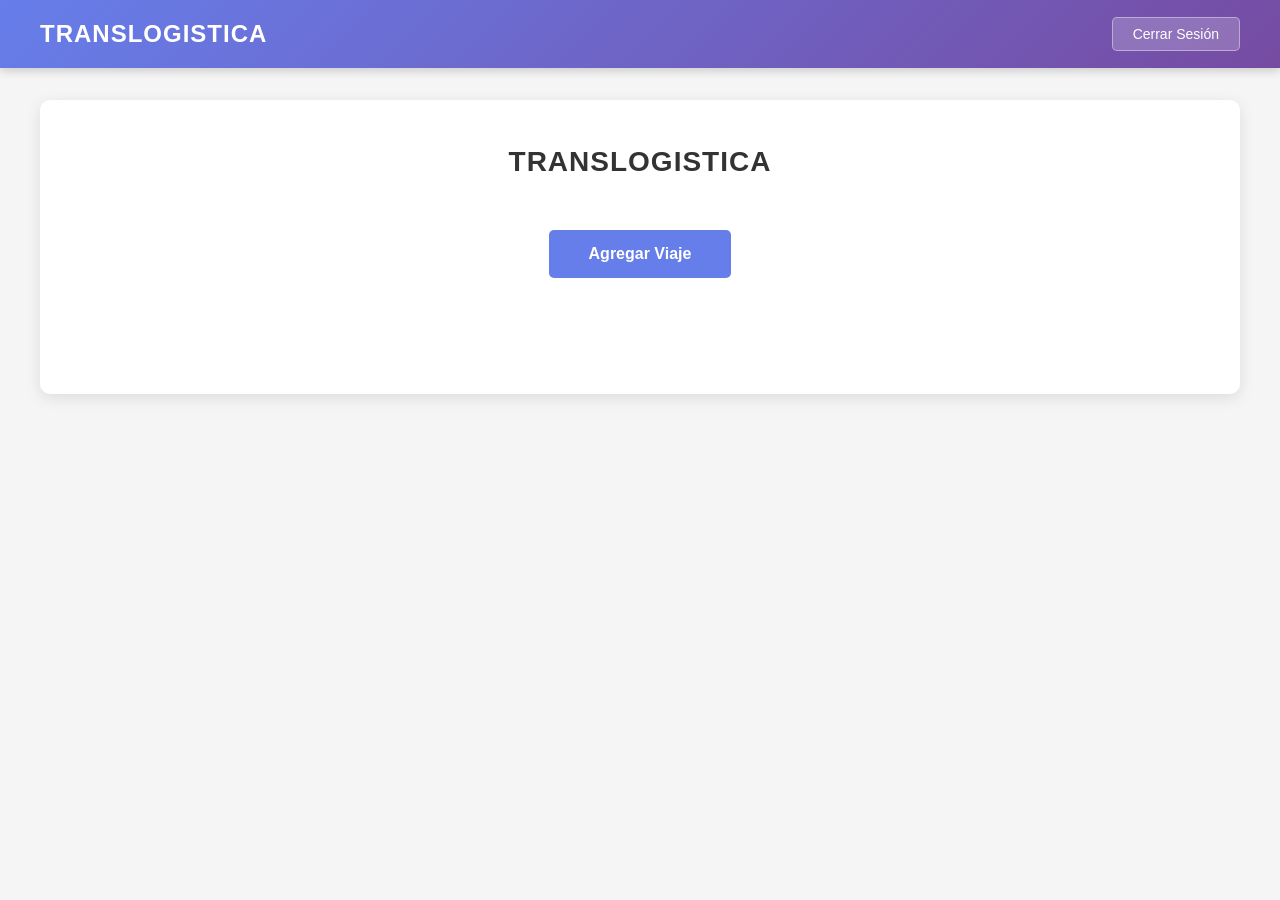
==== commit 3cce3fc9: "Modificando UI" ====
--- a/views/Principal.html
+++ b/views/Principal.html
@@ -21,9 +21,105 @@
         <h2>TRANSLOGISTICA</h2>
         <br>
         <div class="btnCentrado">
-            <button type="submit" id="btnAgregar">Agregar</button>
+            <button type="submit" id="btnAgregar">Agregar Viaje</button>
         </div>
         <br>
+
+        <!-- CONTENEDOR DE ACORDEONES -->
+        <div id="acordeonesContenedor" class="acordeones-contenedor">
+            <!-- Los acordeones se generan dinámicamente -->
+        </div>
+
+        <!-- MODAL DE VISUALIZACIÓN DE VIAJE -->
+        <div id="modalVisualizacion" class="modal-visualizacion ModalOculto">
+            <div class="modal-contenedor">
+                <button class="btnCerrar btnCerrarJS">X</button>
+                
+                <!-- NAVEGACIÓN DE TABS -->
+                <div class="modal-tabs-header">
+                    <button class="modal-tab-btn modal-tab-activo" data-tab="datos">Datos</button>
+                    <button class="modal-tab-btn" data-tab="guias">Guías</button>
+                    <button class="modal-tab-btn" data-tab="gastos">Gastos</button>
+                </div>
+
+                <!-- CONTENEDOR DE SWIPE -->
+                <div class="modal-swipe-container">
+                    <!-- TAB: DATOS -->
+                    <div class="modal-tab-content modal-tab-activo" data-tab="datos">
+                        <h3>Datos del Viaje</h3>
+                        <div class="datos-contenido">
+                            <div class="dato-item">
+                                <label>Fecha:</label>
+                                <span id="vizFecha"></span>
+                            </div>
+                            <div class="dato-item">
+                                <label>Origen:</label>
+                                <span id="vizOrigen"></span>
+                            </div>
+                            <div class="dato-item">
+                                <label>Destino:</label>
+                                <span id="vizDestino"></span>
+                            </div>
+                            <div class="dato-item">
+                                <label>Cliente:</label>
+                                <span id="vizCliente"></span>
+                            </div>
+                            <div class="dato-item">
+                                <label>Carga:</label>
+                                <span id="vizCarga"></span>
+                            </div>
+                            <div class="dato-item">
+                                <label>Flete:</label>
+                                <span id="vizFlete"></span>
+                            </div>
+                            <div class="dato-item">
+                                <label>Viáticos:</label>
+                                <span id="vizViaticos"></span>
+                            </div>
+                        </div>
+                    </div>
+
+                    <!-- TAB: GUÍAS -->
+                    <div class="modal-tab-content" data-tab="guias">
+                        <h3>Guías</h3>
+                        <div class="guias-contenido">
+                            <div class="guia-seccion">
+                                <h4>G.R. Remitente</h4>
+                                <ul id="vizListaGRR"></ul>
+                            </div>
+                            <div class="guia-seccion">
+                                <h4>G.R. Transportista</h4>
+                                <ul id="vizListaGRT"></ul>
+                            </div>
+                        </div>
+                    </div>
+
+                    <!-- TAB: GASTOS -->
+                    <div class="modal-tab-content" data-tab="gastos">
+                        <h3>Gastos</h3>
+                        <div class="gastos-contenido">
+                            <div class="gasto-seccion">
+                                <h4>Combustible</h4>
+                                <ul id="vizListaCombustible">
+                                    <li>Galones: <span id="vizGalones"></span></li>
+                                    <li>Precio por Galón: <span id="vizPrecioUnit"></span></li>
+                                    <li>Total: <span id="vizPagoTotal"></span></li>
+                                </ul>
+                            </div>
+                            <div class="gasto-seccion">
+                                <h4>Peajes</h4>
+                                <ul id="vizListaPeaje"></ul>
+                            </div>
+                            <div class="gasto-seccion">
+                                <h4>Gastos Varios</h4>
+                                <ul id="vizListaGastosVarios"></ul>
+                            </div>
+                        </div>
+                    </div>
+                </div>
+            </div>
+        </div>
+
         <!-- FORMULARIO -->
         <div id="ModalDatos" class="ModalDatos ModalOculto">
             <div class="ModalCaja">
@@ -171,94 +267,6 @@
             </div>
         </div>
 
-        <!-- Cntenedores de vista de los datos -->
-        <div id="ContenedorDatos" class="ContenedorDatos ModalOculto">
-            <div class="ModalCaja">
-                <button class="btnCerrar btnCerrarJS">X</button>
-                <h3>Datos</h3>
-                <div>
-                    Fecha: <span id="fecha" style="margin-right: 10px;"></span>
-                    <br>
-                    Origen: <span id="origen" style="margin-right: 10px;"></span>
-                    <br>
-                    Destino: <span id="destino" style="margin-right: 10px;"></span>
-                    <br>
-                    Cliente: <span id="cliente" style="margin-right: 10px;"></span>
-                    <br>
-                    Carga: <span id="carga" style="margin-right: 10px;"></span>
-                    <br>
-                    Flete: <span id="flete" style="margin-right: 10px;"></span>
-                    <br>
-                    Viaticos: <span id="viaticos" style="margin-right: 10px;"></span>
-                </div>
-            </div>
-        </div>
-
-        <div id="ContenedorGuias" class="ContenedorGuias ModalOculto">
-            <div class="ModalCaja">
-                <button class="btnCerrar btnCerrarJS">X</button>
-                <div>
-                    <h3>Guias</h3>
-                    <div style="margin-right: 10px; font-weight: bold;">GRR:</div>
-                    <ul id="ListaGRR" style="margin:0; padding:0; list-style:none;">
-                        <!-- Elementos de GRR dinámicos -->
-                    </ul>
-                </div>
-                <div>
-                    <div style="margin-right: 10px; font-weight: bold;">GRT:</div>
-                    <ul id="ListaGRT" style="margin:0; padding:0; list-style:none;">
-                        <!-- Elementos de GRT dinámicos -->
-                    </ul>
-                </div>
-            </div>
-        </div>
-
-        <div id="ContenedorGastos" class="ContenedorGastos ModalOculto">
-            <div class="ModalCaja">
-                <button class="btnCerrar btnCerrarJS">X</button>
-                <h3>Gastos</h3>
-                <div>
-                    <div style="margin-right: 10px; font-weight: bold;">Combustible:</div>
-                    <ul id="ListaCombustible" style="margin:0; padding:0; list-style:none;">
-                        <!-- Elementos de Combustible dinámicos -->
-                         <li>Galones: <span id="SpanGalones" style="margin-right: 10px;"></span></li>
-                         <li>Precio por Galon: <span id="SpanPrecioUnit" style="margin-right: 10px;"></span></li>
-                         <li>Precio Pagado: <span id="SpanPago" style="margin-right: 10px;"></span></li>
-                    </ul>
-                </div>
-                <div>
-                    <div style="margin-right: 10px; font-weight: bold;">Peajes:</div>
-                    <ul id="ListaPeaje" style="margin:0; padding:0; list-style:none;">
-                        <!-- Elementos de Peajes dinámicos -->
-                    </ul>
-                </div>
-                <div>
-                    <div style="margin-right: 10px; font-weight: bold;">Gastos Varios:</div>
-                    <ul id="ListaGV" style="margin:0; padding:0; list-style:none;">
-                        <!-- Elementos de Gastos Varios dinámicos -->
-                    </ul>
-                </div>
-            </div>
-        </div>
-        <!---->
-
-        <div id="TablaDatos">
-            <table id="TablaPrincipal" class="tabla-compacta">
-                <thead>
-                    <tr>
-                        <th>Fecha</th>
-                        <th>Datos</th>
-                        <th>Guias</th>
-                        <th>Gastos</th>
-                        <th>Acciones</th>
-                    </tr>
-                </thead>
-                <tbody id="tablaDatos">
-                    <!-- filas dinámicas -->
-                </tbody>
-            </table>
-        </div>
-
     </div>
 <script src="../Scripts/js.js"></script>
 </body>
--- a/styles/principal_styles.css
+++ b/styles/principal_styles.css
@@ -1,4 +1,397 @@
 /* ===== PRINCIPAL PAGE ESPECÍFICO ===== */
 
-/* Estilos específicos de la página Principal irán aquí */
-/* Por ahora está vacío, pero los estilos del contenedor y modales se heredan de styles_principal.css */
+/* ==================== ACORDEONES ==================== */
+.acordeones-contenedor {
+    display: flex;
+    flex-direction: column;
+    gap: 15px;
+    margin: 20px 0;
+}
+
+.acordeon {
+    border: 1px solid #e0e0e0;
+    border-radius: 8px;
+    overflow: hidden;
+    background: white;
+    box-shadow: 0 2px 4px rgba(0, 0, 0, 0.05);
+}
+
+.acordeon-header {
+    background: linear-gradient(135deg, #667eea 0%, #764ba2 100%);
+    color: white;
+    padding: 18px 20px;
+    cursor: pointer;
+    font-weight: 600;
+    font-size: 16px;
+    text-transform: capitalize;
+    transition: all 0.3s ease;
+    display: flex;
+    justify-content: space-between;
+    align-items: center;
+}
+
+.acordeon-header::after {
+    content: "▼";
+    font-size: 12px;
+    transition: transform 0.3s ease;
+}
+
+.acordeon-header.activo::after {
+    transform: rotate(180deg);
+}
+
+.acordeon-header:hover {
+    background: linear-gradient(135deg, #7886f0 0%, #825bb5 100%);
+}
+
+.acordeon-contenido {
+    max-height: 0;
+    overflow: hidden;
+    transition: max-height 0.4s ease;
+}
+
+.acordeon-contenido.abierto {
+    max-height: 600px;
+    padding: 20px;
+}
+
+/* ==================== CALENDARIO ==================== */
+.calendario-grid {
+    display: grid;
+    grid-template-columns: repeat(7, 1fr);
+    gap: 8px;
+    margin-top: 15px;
+}
+
+.calendario-encabezado {
+    text-align: center;
+    font-weight: bold;
+    color: #667eea;
+    padding: 12px 0;
+    font-size: 14px;
+    text-transform: uppercase;
+}
+
+.calendario-celda {
+    aspect-ratio: 1;
+    display: flex;
+    align-items: center;
+    justify-content: center;
+    border: 1px solid #e0e0e0;
+    border-radius: 6px;
+    font-weight: 500;
+    font-size: 14px;
+    transition: all 0.3s ease;
+}
+
+.calendario-celda.vacia {
+    background: transparent;
+    border: none;
+}
+
+.calendario-celda.inactiva {
+    background: #f9f9f9;
+    color: #999;
+    cursor: not-allowed;
+}
+
+.calendario-celda.activa {
+    background: #add8e6;
+    color: #004d7a;
+    cursor: pointer;
+    font-weight: 600;
+    border: 1px solid #87ceeb;
+}
+
+.calendario-celda.activa:hover {
+    background: #7ec8e3;
+    box-shadow: 0 4px 8px rgba(0, 77, 122, 0.2);
+    transform: scale(1.05);
+}
+
+/* ==================== MODAL DE VISUALIZACIÓN ==================== */
+.modal-visualizacion {
+    position: fixed;
+    top: 0;
+    left: 0;
+    right: 0;
+    bottom: 0;
+    background: rgba(0, 0, 0, 0.6);
+    display: flex;
+    align-items: center;
+    justify-content: center;
+    z-index: 2000;
+    padding: 20px;
+    animation: fadeIn 0.3s ease;
+}
+
+@keyframes fadeIn {
+    from {
+        opacity: 0;
+    }
+    to {
+        opacity: 1;
+    }
+}
+
+.modal-contenedor {
+    background: white;
+    border-radius: 12px;
+    width: 100%;
+    max-width: 600px;
+    max-height: 85vh;
+    overflow: hidden;
+    display: flex;
+    flex-direction: column;
+    box-shadow: 0 10px 40px rgba(0, 0, 0, 0.3);
+    position: relative;
+}
+
+.btnCerrar {
+    position: absolute;
+    top: 15px;
+    right: 15px;
+    background: none;
+    border: none;
+    font-size: 24px;
+    cursor: pointer;
+    color: #667eea;
+    width: 40px;
+    height: 40px;
+    border-radius: 50%;
+    display: flex;
+    align-items: center;
+    justify-content: center;
+    transition: all 0.3s ease;
+    z-index: 10;
+}
+
+.btnCerrar:hover {
+    background: #f0f0f0;
+    color: #764ba2;
+}
+
+/* ==================== TABS HEADER ==================== */
+.modal-tabs-header {
+    display: flex;
+    border-bottom: 2px solid #f0f0f0;
+    background: #f9f9f9;
+    gap: 0;
+}
+
+.modal-tab-btn {
+    flex: 1;
+    padding: 16px 20px;
+    background: none;
+    border: none;
+    cursor: pointer;
+    font-size: 14px;
+    font-weight: 600;
+    color: #666;
+    text-transform: uppercase;
+    transition: all 0.3s ease;
+    position: relative;
+}
+
+.modal-tab-btn:hover {
+    color: #667eea;
+}
+
+.modal-tab-btn.modal-tab-activo {
+    color: #667eea;
+}
+
+.modal-tab-btn.modal-tab-activo::after {
+    content: "";
+    position: absolute;
+    bottom: -2px;
+    left: 0;
+    right: 0;
+    height: 3px;
+    background: linear-gradient(135deg, #667eea 0%, #764ba2 100%);
+}
+
+/* ==================== SWIPE CONTAINER ==================== */
+.modal-swipe-container {
+    flex: 1;
+    overflow: hidden;
+    display: flex;
+    touch-action: pan-y;
+}
+
+.modal-tab-content {
+    width: 100%;
+    flex-shrink: 0;
+    overflow-y: auto;
+    padding: 25px;
+    display: none;
+}
+
+.modal-tab-content.modal-tab-activo {
+    display: block;
+}
+
+.modal-tab-content h3 {
+    color: #667eea;
+    margin-top: 0;
+    margin-bottom: 20px;
+    font-size: 18px;
+}
+
+/* ==================== CONTENIDO DE SECCIONES ==================== */
+.datos-contenido {
+    display: flex;
+    flex-direction: column;
+    gap: 16px;
+}
+
+.dato-item {
+    display: flex;
+    flex-direction: column;
+    gap: 6px;
+}
+
+.dato-item label {
+    font-weight: 600;
+    color: #667eea;
+    font-size: 13px;
+    text-transform: uppercase;
+}
+
+.dato-item span {
+    color: #333;
+    font-size: 15px;
+    padding: 10px;
+    background: #f5f5f5;
+    border-radius: 4px;
+}
+
+/* ==================== GUÍAS ==================== */
+.guias-contenido {
+    display: flex;
+    flex-direction: column;
+    gap: 20px;
+}
+
+.guia-seccion {
+    padding: 15px;
+    background: #f9f9f9;
+    border-radius: 6px;
+    border-left: 4px solid #667eea;
+}
+
+.guia-seccion h4 {
+    margin: 0 0 12px 0;
+    color: #667eea;
+    font-size: 14px;
+    text-transform: uppercase;
+}
+
+.guia-seccion ul {
+    margin: 0;
+    padding-left: 20px;
+}
+
+.guia-seccion li {
+    margin: 8px 0;
+    color: #333;
+    font-size: 14px;
+}
+
+/* ==================== GASTOS ==================== */
+.gastos-contenido {
+    display: flex;
+    flex-direction: column;
+    gap: 20px;
+}
+
+.gasto-seccion {
+    padding: 15px;
+    background: #f9f9f9;
+    border-radius: 6px;
+    border-left: 4px solid #764ba2;
+}
+
+.gasto-seccion h4 {
+    margin: 0 0 12px 0;
+    color: #764ba2;
+    font-size: 14px;
+    text-transform: uppercase;
+}
+
+.gasto-seccion ul {
+    margin: 0;
+    padding-left: 20px;
+}
+
+.gasto-seccion li {
+    margin: 8px 0;
+    color: #333;
+    font-size: 14px;
+}
+
+/* ==================== RESPONSIVE ==================== */
+@media (max-width: 768px) {
+    .modal-contenedor {
+        max-width: 95vw;
+        max-height: 90vh;
+    }
+
+    .calendario-grid {
+        gap: 4px;
+    }
+
+    .calendario-celda {
+        font-size: 12px;
+    }
+
+    .modal-tabs-header {
+        gap: 0;
+    }
+
+    .modal-tab-btn {
+        padding: 14px 10px;
+        font-size: 12px;
+    }
+
+    .modal-tab-content {
+        padding: 18px;
+    }
+
+    .acordeon-header {
+        padding: 14px 15px;
+        font-size: 14px;
+    }
+}
+
+@media (max-width: 480px) {
+    .calendario-grid {
+        gap: 2px;
+    }
+
+    .calendario-celda {
+        font-size: 11px;
+        padding: 5px;
+    }
+
+    .modal-tab-btn {
+        padding: 12px 8px;
+        font-size: 11px;
+    }
+
+    .modal-tab-content {
+        padding: 15px;
+    }
+
+    .dato-item span,
+    .guia-seccion,
+    .gasto-seccion {
+        font-size: 13px;
+    }
+}
+
+/* ==================== UTILIDADES ==================== */
+.ModalOculto {
+    display: none !important;
+}
+
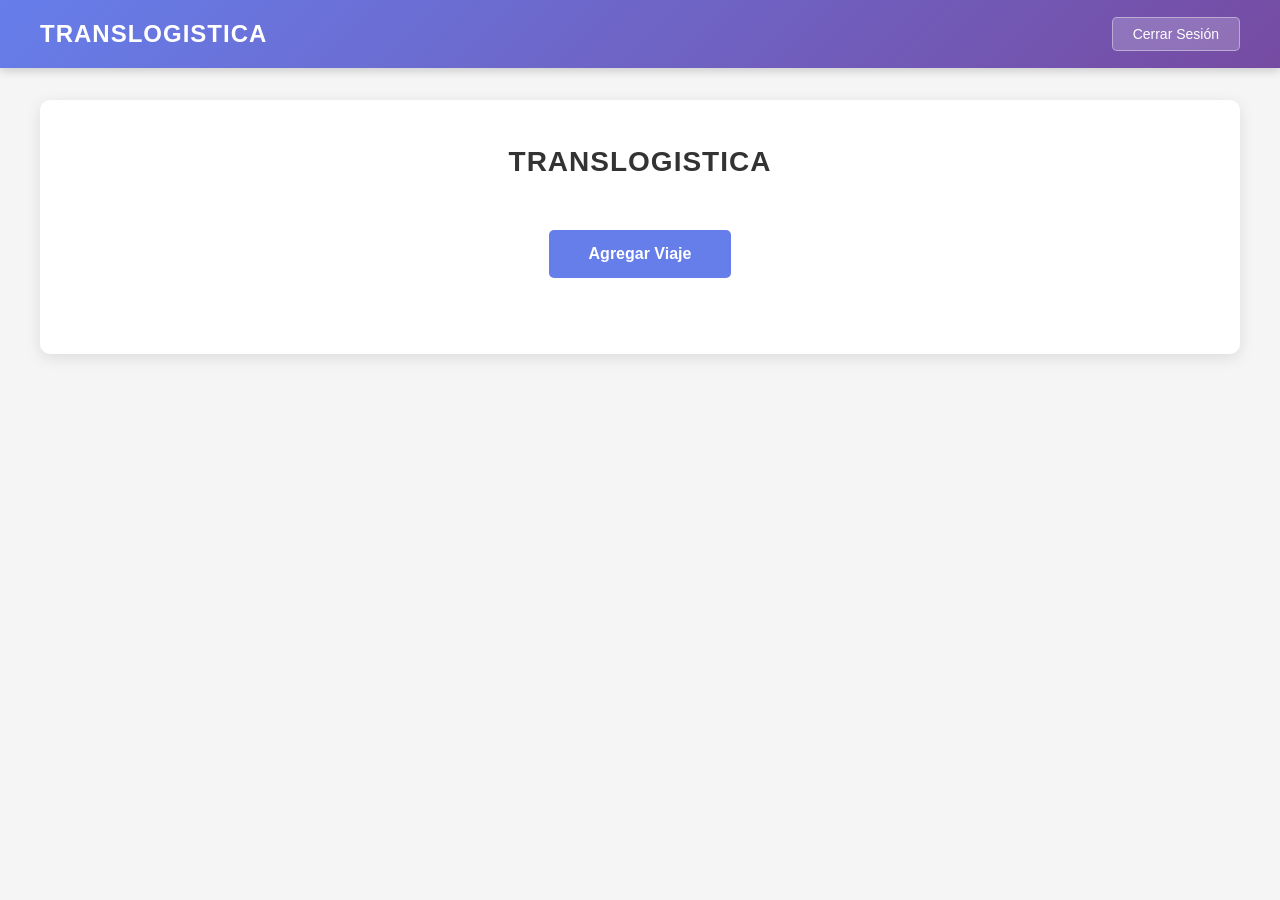
==== commit 00012f44: "Adicion de funcionalidad:" ====
--- a/views/Principal.html
+++ b/views/Principal.html
@@ -35,87 +35,96 @@
             <div class="modal-contenedor">
                 <button class="btnCerrar btnCerrarJS">X</button>
                 
-                <!-- NAVEGACIÓN DE TABS -->
-                <div class="modal-tabs-header">
-                    <button class="modal-tab-btn modal-tab-activo" data-tab="datos">Datos</button>
-                    <button class="modal-tab-btn" data-tab="guias">Guías</button>
-                    <button class="modal-tab-btn" data-tab="gastos">Gastos</button>
+                <!-- MODAL BODY - CONTENIDO DESPLAZABLE -->
+                <div class="modal-body">
+                    <!-- NAVEGACIÓN DE TABS -->
+                    <div class="modal-tabs-header">
+                        <button class="modal-tab-btn modal-tab-activo" data-tab="datos">Datos</button>
+                        <button class="modal-tab-btn" data-tab="guias">Guías</button>
+                        <button class="modal-tab-btn" data-tab="gastos">Gastos</button>
+                    </div>
+
+                    <!-- CONTENEDOR DE SWIPE -->
+                    <div class="modal-swipe-container">
+                        <!-- TAB: DATOS -->
+                        <div class="modal-tab-content modal-tab-activo" data-tab="datos">
+                            <h3>Datos del Viaje</h3>
+                            <div class="datos-contenido">
+                                <div class="dato-item">
+                                    <label>Fecha:</label>
+                                    <span id="vizFecha"></span>
+                                </div>
+                                <div class="dato-item">
+                                    <label>Origen:</label>
+                                    <span id="vizOrigen"></span>
+                                </div>
+                                <div class="dato-item">
+                                    <label>Destino:</label>
+                                    <span id="vizDestino"></span>
+                                </div>
+                                <div class="dato-item">
+                                    <label>Cliente:</label>
+                                    <span id="vizCliente"></span>
+                                </div>
+                                <div class="dato-item">
+                                    <label>Carga:</label>
+                                    <span id="vizCarga"></span>
+                                </div>
+                                <div class="dato-item">
+                                    <label>Flete:</label>
+                                    <span id="vizFlete"></span>
+                                </div>
+                                <div class="dato-item">
+                                    <label>Viáticos:</label>
+                                    <span id="vizViaticos"></span>
+                                </div>
+                            </div>
+                        </div>
+
+                        <!-- TAB: GUÍAS -->
+                        <div class="modal-tab-content" data-tab="guias">
+                            <h3>Guías</h3>
+                            <div class="guias-contenido">
+                                <div class="guia-seccion">
+                                    <h4>G.R. Remitente</h4>
+                                    <ul id="vizListaGRR"></ul>
+                                </div>
+                                <div class="guia-seccion">
+                                    <h4>G.R. Transportista</h4>
+                                    <ul id="vizListaGRT"></ul>
+                                </div>
+                            </div>
+                        </div>
+
+                        <!-- TAB: GASTOS -->
+                        <div class="modal-tab-content" data-tab="gastos">
+                            <h3>Gastos</h3>
+                            <div class="gastos-contenido">
+                                <div class="gasto-seccion">
+                                    <h4>Combustible</h4>
+                                    <ul id="vizListaCombustible">
+                                        <li>Galones: <span id="vizGalones"></span></li>
+                                        <li>Precio por Galón: <span id="vizPrecioUnit"></span></li>
+                                        <li>Total: <span id="vizPagoTotal"></span></li>
+                                    </ul>
+                                </div>
+                                <div class="gasto-seccion">
+                                    <h4>Peajes</h4>
+                                    <ul id="vizListaPeaje"></ul>
+                                </div>
+                                <div class="gasto-seccion">
+                                    <h4>Gastos Varios</h4>
+                                    <ul id="vizListaGastosVarios"></ul>
+                                </div>
+                            </div>
+                        </div>
+                    </div>
                 </div>
 
-                <!-- CONTENEDOR DE SWIPE -->
-                <div class="modal-swipe-container">
-                    <!-- TAB: DATOS -->
-                    <div class="modal-tab-content modal-tab-activo" data-tab="datos">
-                        <h3>Datos del Viaje</h3>
-                        <div class="datos-contenido">
-                            <div class="dato-item">
-                                <label>Fecha:</label>
-                                <span id="vizFecha"></span>
-                            </div>
-                            <div class="dato-item">
-                                <label>Origen:</label>
-                                <span id="vizOrigen"></span>
-                            </div>
-                            <div class="dato-item">
-                                <label>Destino:</label>
-                                <span id="vizDestino"></span>
-                            </div>
-                            <div class="dato-item">
-                                <label>Cliente:</label>
-                                <span id="vizCliente"></span>
-                            </div>
-                            <div class="dato-item">
-                                <label>Carga:</label>
-                                <span id="vizCarga"></span>
-                            </div>
-                            <div class="dato-item">
-                                <label>Flete:</label>
-                                <span id="vizFlete"></span>
-                            </div>
-                            <div class="dato-item">
-                                <label>Viáticos:</label>
-                                <span id="vizViaticos"></span>
-                            </div>
-                        </div>
-                    </div>
-
-                    <!-- TAB: GUÍAS -->
-                    <div class="modal-tab-content" data-tab="guias">
-                        <h3>Guías</h3>
-                        <div class="guias-contenido">
-                            <div class="guia-seccion">
-                                <h4>G.R. Remitente</h4>
-                                <ul id="vizListaGRR"></ul>
-                            </div>
-                            <div class="guia-seccion">
-                                <h4>G.R. Transportista</h4>
-                                <ul id="vizListaGRT"></ul>
-                            </div>
-                        </div>
-                    </div>
-
-                    <!-- TAB: GASTOS -->
-                    <div class="modal-tab-content" data-tab="gastos">
-                        <h3>Gastos</h3>
-                        <div class="gastos-contenido">
-                            <div class="gasto-seccion">
-                                <h4>Combustible</h4>
-                                <ul id="vizListaCombustible">
-                                    <li>Galones: <span id="vizGalones"></span></li>
-                                    <li>Precio por Galón: <span id="vizPrecioUnit"></span></li>
-                                    <li>Total: <span id="vizPagoTotal"></span></li>
-                                </ul>
-                            </div>
-                            <div class="gasto-seccion">
-                                <h4>Peajes</h4>
-                                <ul id="vizListaPeaje"></ul>
-                            </div>
-                            <div class="gasto-seccion">
-                                <h4>Gastos Varios</h4>
-                                <ul id="vizListaGastosVarios"></ul>
-                            </div>
-                        </div>
-                    </div>
+                <!-- MODAL FOOTER - BOTONES DE ACCIONES FIJOS -->
+                <div class="modal-footer">
+                    <button id="btnAccionesEditar" class="btn-accion btn-accion-editar">Editar</button>
+                    <button id="btnAccionesEliminar" class="btn-accion btn-accion-eliminar">Eliminar</button>
                 </div>
             </div>
         </div>
--- a/styles/principal_styles.css
+++ b/styles/principal_styles.css
@@ -5,7 +5,8 @@
     display: flex;
     flex-direction: column;
     gap: 15px;
-    margin: 20px 0;
+    margin: 0 auto;
+    max-width: 800px;
 }
 
 .acordeon {
@@ -51,7 +52,7 @@
 }
 
 .acordeon-contenido.abierto {
-    max-height: 600px;
+    max-height: 900px;
     padding: 20px;
 }
 
@@ -171,12 +172,33 @@
     color: #764ba2;
 }
 
+/* ==================== MODAL BODY Y FOOTER ==================== */
+.modal-body {
+    flex: 1;
+    overflow-y: auto;
+    overflow-x: hidden;
+    display: flex;
+    flex-direction: column;
+    min-height: 0;
+}
+
+.modal-footer {
+    flex-shrink: 0;
+    padding: 12px 20px;
+    background: #f9f9f9;
+    border-top: 1px solid #e0e0e0;
+    display: flex;
+    gap: 10px;
+    justify-content: center;
+}
+
 /* ==================== TABS HEADER ==================== */
 .modal-tabs-header {
     display: flex;
     border-bottom: 2px solid #f0f0f0;
     background: #f9f9f9;
     gap: 0;
+    flex-shrink: 0;
 }
 
 .modal-tab-btn {
@@ -217,6 +239,7 @@
     overflow: hidden;
     display: flex;
     touch-action: pan-y;
+    min-height: 0;
 }
 
 .modal-tab-content {
@@ -388,6 +411,16 @@
     .gasto-seccion {
         font-size: 13px;
     }
+
+    .modal-footer {
+        padding: 10px 15px;
+    }
+
+    .btn-accion {
+        max-width: 100%;
+        padding: 9px 16px;
+        font-size: 13px;
+    }
 }
 
 /* ==================== UTILIDADES ==================== */
@@ -395,3 +428,47 @@
     display: none !important;
 }
 
+/* ==================== MODAL DE ACCIONES (FOOTER BUTTONS) ==================== */
+.btn-accion {
+    flex: 1;
+    max-width: 150px;
+    padding: 10px 20px;
+    font-size: 14px;
+    font-weight: 600;
+    border: none;
+    border-radius: 6px;
+    cursor: pointer;
+    transition: all 0.3s ease;
+    color: white;
+    text-transform: uppercase;
+    letter-spacing: 0.5px;
+}
+
+.btn-accion-editar {
+    background: linear-gradient(135deg, #2196f3 0%, #1976d2 100%);
+}
+
+.btn-accion-editar:hover {
+    background: linear-gradient(135deg, #1e88e5 0%, #1565c0 100%);
+    transform: translateY(-2px);
+    box-shadow: 0 4px 12px rgba(33, 150, 243, 0.35);
+}
+
+.btn-accion-editar:active {
+    transform: translateY(0);
+}
+
+.btn-accion-eliminar {
+    background: linear-gradient(135deg, #f44336 0%, #d32f2f 100%);
+}
+
+.btn-accion-eliminar:hover {
+    background: linear-gradient(135deg, #ef5350 0%, #c62828 100%);
+    transform: translateY(-2px);
+    box-shadow: 0 4px 12px rgba(244, 67, 54, 0.35);
+}
+
+.btn-accion-eliminar:active {
+    transform: translateY(0);
+}
+
